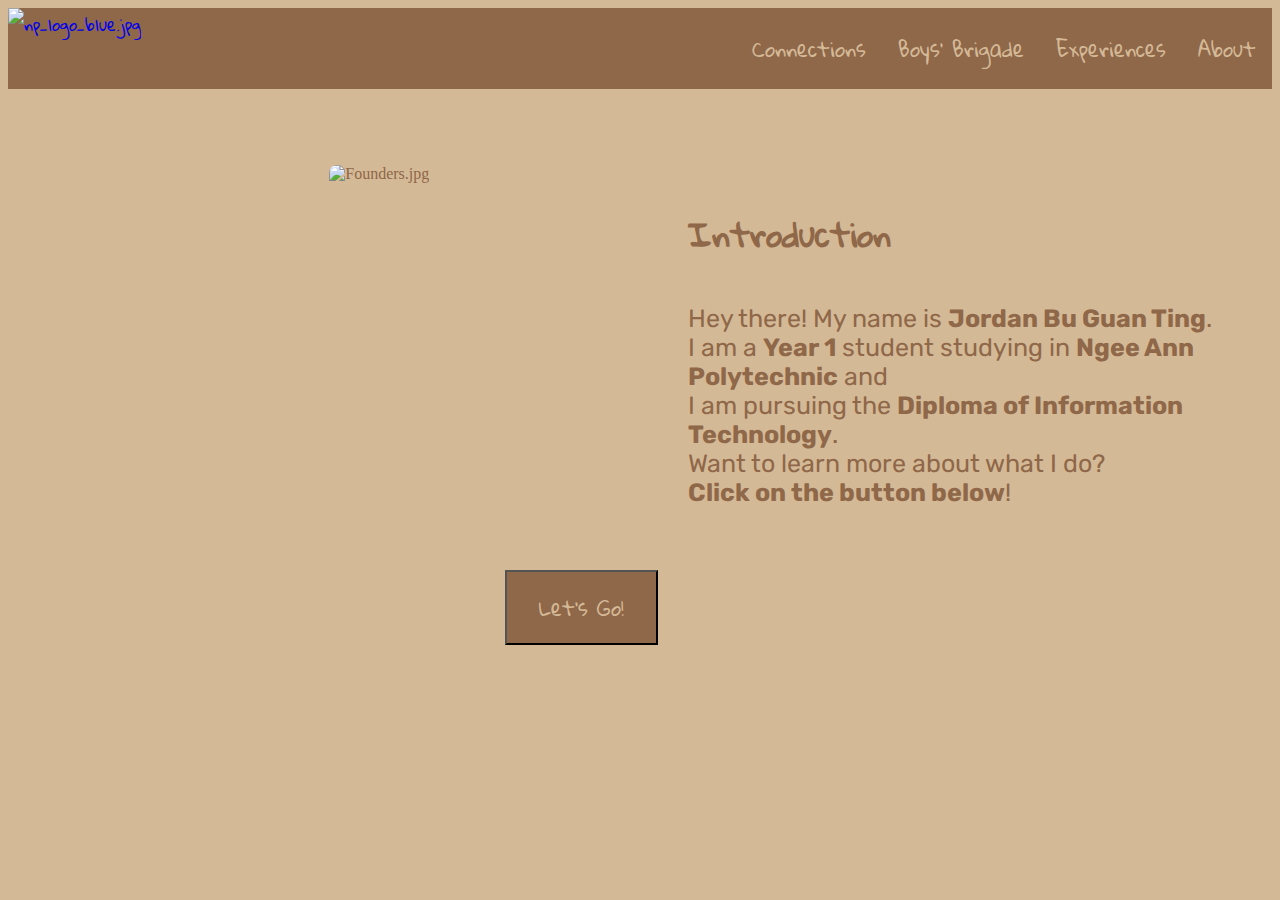
==== index.html @ f2930d50 "First Upload" ====
<!DOCTYPE html>
<html>
<head>
<link rel="stylesheet" href="style.css">
<title>Welcome!</title>
</head>
<body>
    <link rel="preconnect" href="https://fonts.gstatic.com">
    <link href="https://fonts.googleapis.com/css2?family=Gloria+Hallelujah&display=swap" rel="stylesheet">
<nav>
    <ul>
        <a href="https://www.np.edu.sg/Pages/default.aspx">
            <img class="np" src=images/np.png alt="np_logo_blue.jpg">
        </a>
        <li><a href="about.html">About</a></li>
        <li><a href="experiences.html">Experiences</a></li>
        <li><a href="boysbrigade.html">Boys' Brigade</a></li>
        <li><a href="connections.html">Connections</a></li>
      </ul>
</nav>
<img class="founders" src=images/Founders.jpg alt="Founders.jpg">
<h1>Introduction</h1>
<p>
    <link rel="preconnect" href="https://fonts.gstatic.com">
    <link href="https://fonts.googleapis.com/css2?family=Rubik:ital,wght@1,300&display=swap" rel="stylesheet">
    Hey there! My name is <b>Jordan Bu Guan Ting</b>. <br>
    I am a <b>Year 1</b> student studying in <b>Ngee Ann Polytechnic</b> and <br>
    I am pursuing the <b>Diploma of Information Technology</b>. <br>
    Want to learn more about what I do? <br>
    <b>Click on the button below</b>!
</p>
</aside>
<form action="https://www.w3docs.com/">
    <button type="submit">Let's Go!</button>
</form>

</body>
</html>
---- style.css ----
body{
    background-color: #D4B996;
    color: #8F6749;
}
h1{
    margin-top: 3cm;
    margin-left: 18cm;
    font-family: 'Gloria Hallelujah', cursive;

}

p{
    margin-top: 1cm;
    margin-left: 18cm;
    font-family: 'Rubik', sans-serif;
    font-size: 25px;
}

button{
    font-family: 'Gloria Hallelujah', cursive;
    background-color:  #8F6749;
    size: 30mm;
    margin-left: 2cm;
    margin-top: 1cm;
    padding: 15px 32px;
    color: #D4B996;
    font-size: 20px;
}

ul {
    list-style-type: none;
    margin: 0;
    padding: 0;
    overflow: hidden;
    background-color: #8F6749;
    font-family: 'Gloria Hallelujah', cursive;

}

li {
    float: right;
}

li a {
    font-size: 20px;
    display: block;
    color:#D4B996;
    text-align: center;
    padding: 20px 16px;
    text-decoration: none;
}

li a:hover {
    background-color: #111;
}

.founders {
    float:left;
    border-radius: 8px;
    max-width: 80%;
    height: auto;
    margin-left: 8.5cm;
    height: 15cm;
    margin-top: 2cm;
}
  
img.np {
    float:left;
    height:2cm;
}

.flex-container {
    display: flex;
    width: 100%;
    flex-wrap: wrap;
}
.flex-items {
    padding: 2%;
    flex-grow: 1;
    flex-basis: 15%;
    display: flex;
    flex-direction: column;
    border: 10px solid #8F6749;
}

.flex-image img {
    max-width: 100%;
    width: 400px;
}

.flex-info {
    margin-top: auto;
    font-family: 'Rubik', sans-serif;
}

@media (max-width: 920px) {
    .flex-items {
        flex: 1 21%;
    }
}

@media screen and (max-width:576px) {
    .flex-item{
      flex:0 1 45%;
    }
}

.introduction-info {
    font-family: 'Gloria Hallelujah', cursive;
    font-size:18px;
}

.introduction-info p2 {
    font-family: 'Rubik', sans-serif;
    font-size:21px;
}
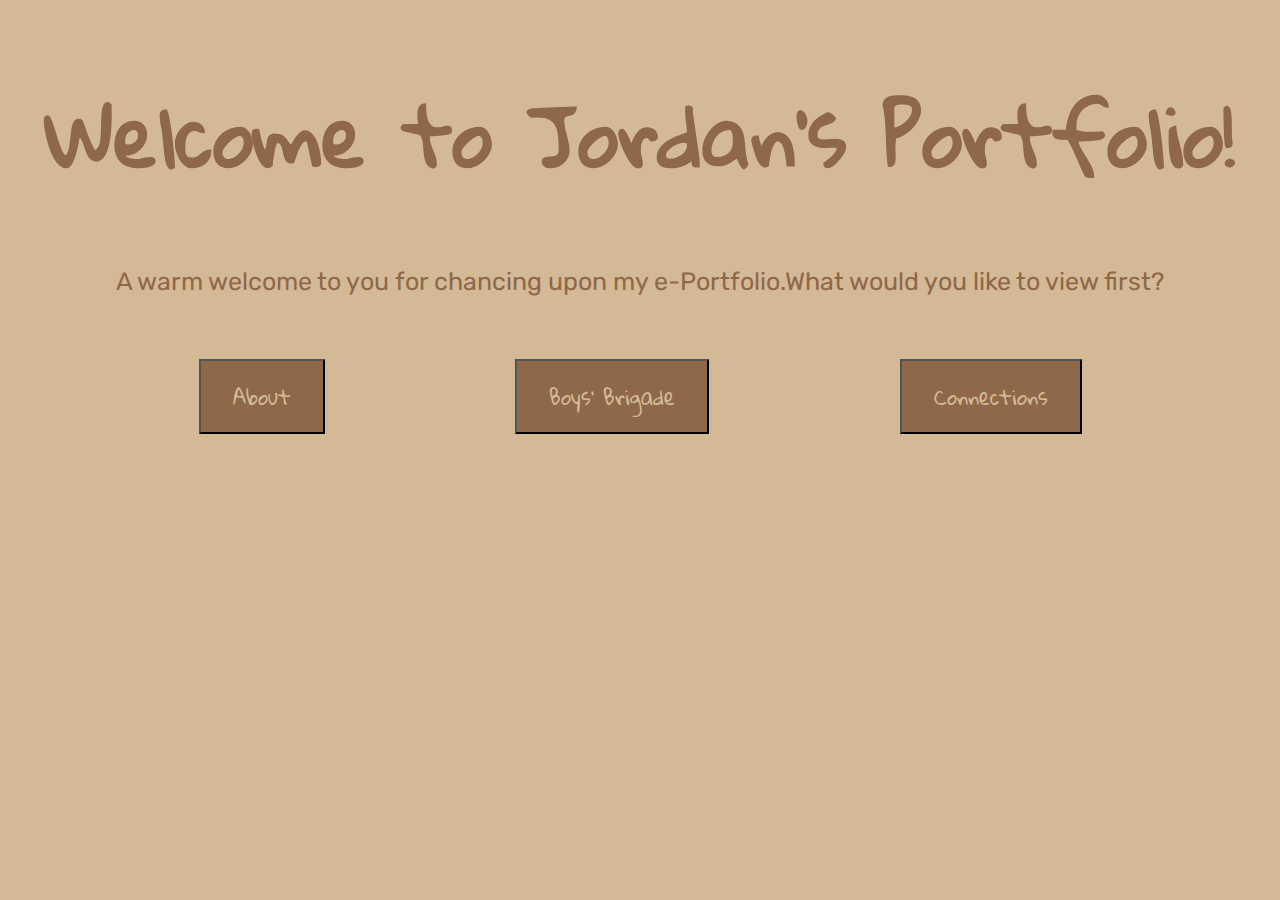
==== commit 54d33396: "Second Draft" ====
--- a/index.html
+++ b/index.html
@@ -7,32 +7,22 @@
 <body>
     <link rel="preconnect" href="https://fonts.gstatic.com">
     <link href="https://fonts.googleapis.com/css2?family=Gloria+Hallelujah&display=swap" rel="stylesheet">
-<nav>
-    <ul>
-        <a href="https://www.np.edu.sg/Pages/default.aspx">
-            <img class="np" src=images/np.png alt="np_logo_blue.jpg">
+<section>
+    <link rel="preconnect" href="https://fonts.gstatic.com">
+    <link href="https://fonts.googleapis.com/css2?family=Rubik&display=swap" rel="stylesheet">
+    <h1>Welcome to Jordan's Portfolio!</h1>
+    <p>A warm welcome to you for chancing upon my e-Portfolio.What would you like to view first?</p>
+    <div class="btn-group">
+        <a href="about.html">
+        <button>About</button>
         </a>
-        <li><a href="about.html">About</a></li>
-        <li><a href="experiences.html">Experiences</a></li>
-        <li><a href="boysbrigade.html">Boys' Brigade</a></li>
-        <li><a href="connections.html">Connections</a></li>
-      </ul>
-</nav>
-<img class="founders" src=images/Founders.jpg alt="Founders.jpg">
-<h1>Introduction</h1>
-<p>
-    <link rel="preconnect" href="https://fonts.gstatic.com">
-    <link href="https://fonts.googleapis.com/css2?family=Rubik:ital,wght@1,300&display=swap" rel="stylesheet">
-    Hey there! My name is <b>Jordan Bu Guan Ting</b>. <br>
-    I am a <b>Year 1</b> student studying in <b>Ngee Ann Polytechnic</b> and <br>
-    I am pursuing the <b>Diploma of Information Technology</b>. <br>
-    Want to learn more about what I do? <br>
-    <b>Click on the button below</b>!
-</p>
-</aside>
-<form action="https://www.w3docs.com/">
-    <button type="submit">Let's Go!</button>
-</form>
-
+        <a href="boysbrigade.html">
+        <button>Boys' Brigade</button>
+        </a>
+        <a href="connections.html">
+        <button>Connections</button>
+        </a>
+      </div>
+</section>
 </body>
 </html>--- a/style.css
+++ b/style.css
@@ -1,26 +1,22 @@
 body{
     background-color: #D4B996;
-    color: #8F6749;
-}
-h1{
-    margin-top: 3cm;
-    margin-left: 18cm;
-    font-family: 'Gloria Hallelujah', cursive;
-
 }
 
-p{
-    margin-top: 1cm;
-    margin-left: 18cm;
-    font-family: 'Rubik', sans-serif;
-    font-size: 25px;
+div.btn-group{
+    margin: auto;
+    display: flex;
+    flex-direction: row;
+    justify-content: space-evenly;
 }
-
+@media (max-width: 800px) {
+    .btn-group {
+      flex-direction: column;
+    }
+}
 button{
     font-family: 'Gloria Hallelujah', cursive;
     background-color:  #8F6749;
     size: 30mm;
-    margin-left: 2cm;
     margin-top: 1cm;
     padding: 15px 32px;
     color: #D4B996;
@@ -54,63 +50,131 @@
     background-color: #111;
 }
 
+img.np {
+    height:1.8cm;
+}
+
+section h1 {
+    font-size:80px;
+    color: #8F6749;
+    font-family: 'Gloria Hallelujah', cursive;
+    text-align: center;
+}
+
+section p {
+    font-size:25px;
+    color: #8F6749;
+    font-family: 'Rubik', sans-serif;
+    text-align: center;
+}
+
+div.introduction-info p2{
+    color: #8F6749;
+    font-family: 'Rubik', sans-serif;
+    font-size: 18px;
+}
+
+div.introduction-info h2{
+    color: #8F6749;
+    font-family: 'Gloria Hallelujah', cursive;
+    font-size: 25px;
+}
+
 .founders {
-    float:left;
+    max-width: 50%;
+    height: auto;
+    width: auto;
+    display: block;
+    margin-left:0;
+    margin-top:1cm;
     border-radius: 8px;
-    max-width: 80%;
-    height: auto;
-    margin-left: 8.5cm;
-    height: 15cm;
-    margin-top: 2cm;
-}
-  
-img.np {
-    float:left;
-    height:2cm;
+    height:30%;
+    width:20%;
+    float:right;
 }
 
 .flex-container {
-    display: flex;
-    width: 100%;
+    display:flex;
+    flex-direction:row;
     flex-wrap: wrap;
-}
-.flex-items {
-    padding: 2%;
-    flex-grow: 1;
-    flex-basis: 15%;
-    display: flex;
-    flex-direction: column;
-    border: 10px solid #8F6749;
-}
-
-.flex-image img {
-    max-width: 100%;
-    width: 400px;
+    justify-content: space-evenly;
+    align-items:baseline;
+    margin-top:2cm;
 }
 
 .flex-info {
-    margin-top: auto;
     font-family: 'Rubik', sans-serif;
 }
 
-@media (max-width: 920px) {
-    .flex-items {
-        flex: 1 21%;
-    }
+input[type=text], select, textarea {
+    width: 100%;
+    padding: 12px;
+    border: 1px solid #ccc;
+    border-radius: 4px;
+    box-sizing: border-box;
+    margin-top: 6px;
+    margin-bottom: 16px;
+    resize: vertical;
+    background-color: #D4B996;
 }
 
-@media screen and (max-width:576px) {
-    .flex-item{
-      flex:0 1 45%;
-    }
+input[type=submit] {
+    background-color: #D4B996;
+    color: #774c2a;
+    padding: 12px 20px;
+    border: none;
+    border-radius: 4px;
+    cursor: pointer;
+}
+  
+input[type=submit]:hover {
+    background-color :#774c2a;
+    color:#D4B996;
+}
+  
+.container {
+    margin-top: 10cm;
+    border-radius: 5px;
+    background-color: #8F6749;
+    padding: 20px;
+    color:#D4B996;
+    font-family: 'Rubik', sans-serif;
+    font-size:20px;
+
 }
 
-.introduction-info {
-    font-family: 'Gloria Hallelujah', cursive;
-    font-size:18px;
+::placeholder{
+    color:#774c2a;
 }
 
-.introduction-info p2 {
+.container h{
+    color: #D4B996;
+    font-family: 'Gloria Hallelujah', cursive;
+    font-size: 40px;
+}
+
+div.gallery {
+    margin: auto;
+    margin-top: 2cm;
+    border: 5px solid #8F6749;
+    width: 1000px;
+}
+  
+div.gallery:hover {
+    border: 5px solid#000000;
+}
+  
+div.gallery img {
+    width: 100%;
+    height: auto;
+}
+  
+div.desc {
+    padding: 15px;
+    text-align: center;
+}
+
+div.desc{
     font-family: 'Rubik', sans-serif;
-    font-size:21px;
+    color:#774c2a;
 }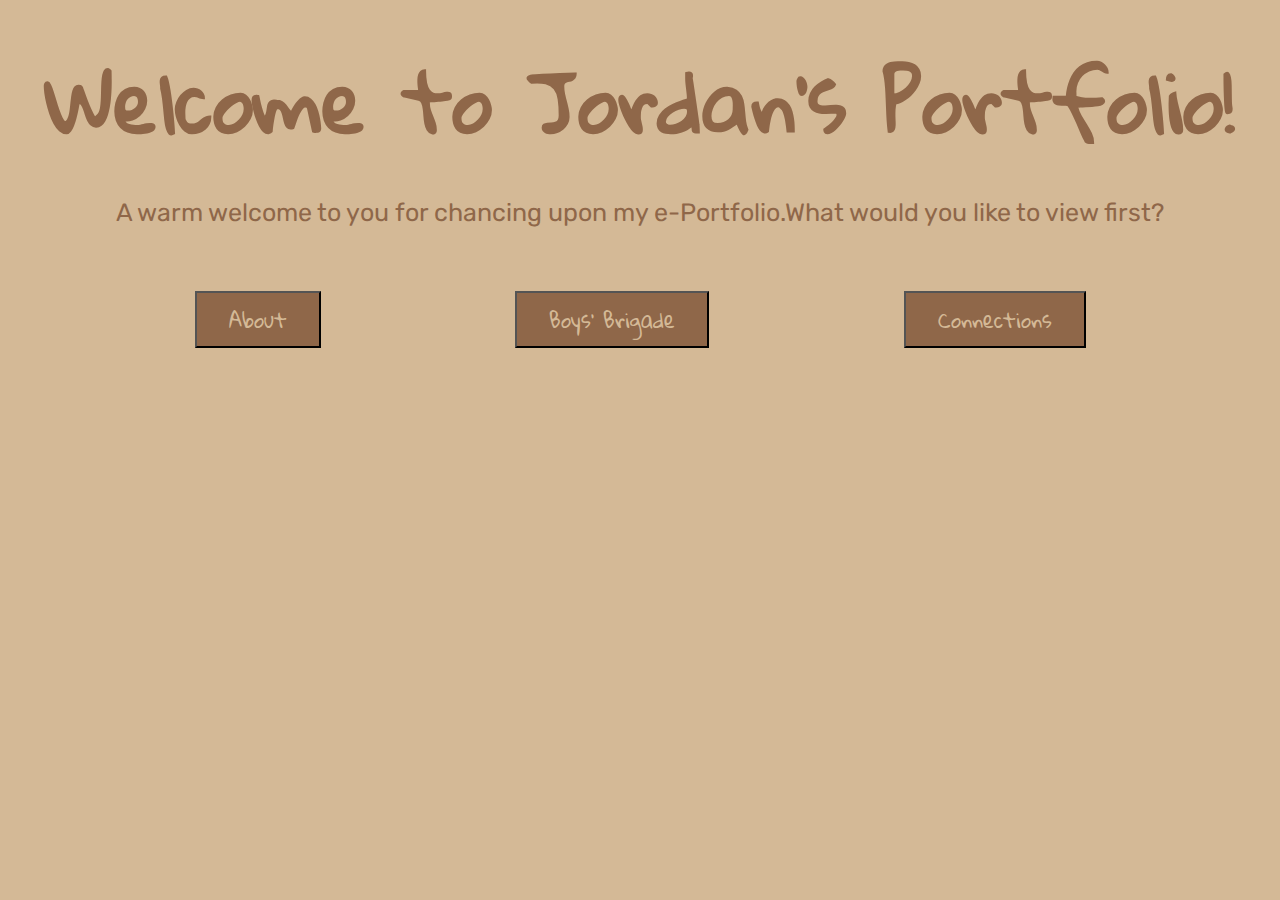
==== commit 4cb92da4: "Update to HTML" ====
--- a/index.html
+++ b/index.html
@@ -1,7 +1,8 @@
 <!DOCTYPE html>
 <html>
 <head>
-<link rel="stylesheet" href="style.css">
+    <link rel="stylesheet" href="Normalize.css">
+    <link rel="stylesheet" href="style.css">
 <title>Welcome!</title>
 </head>
 <body>
